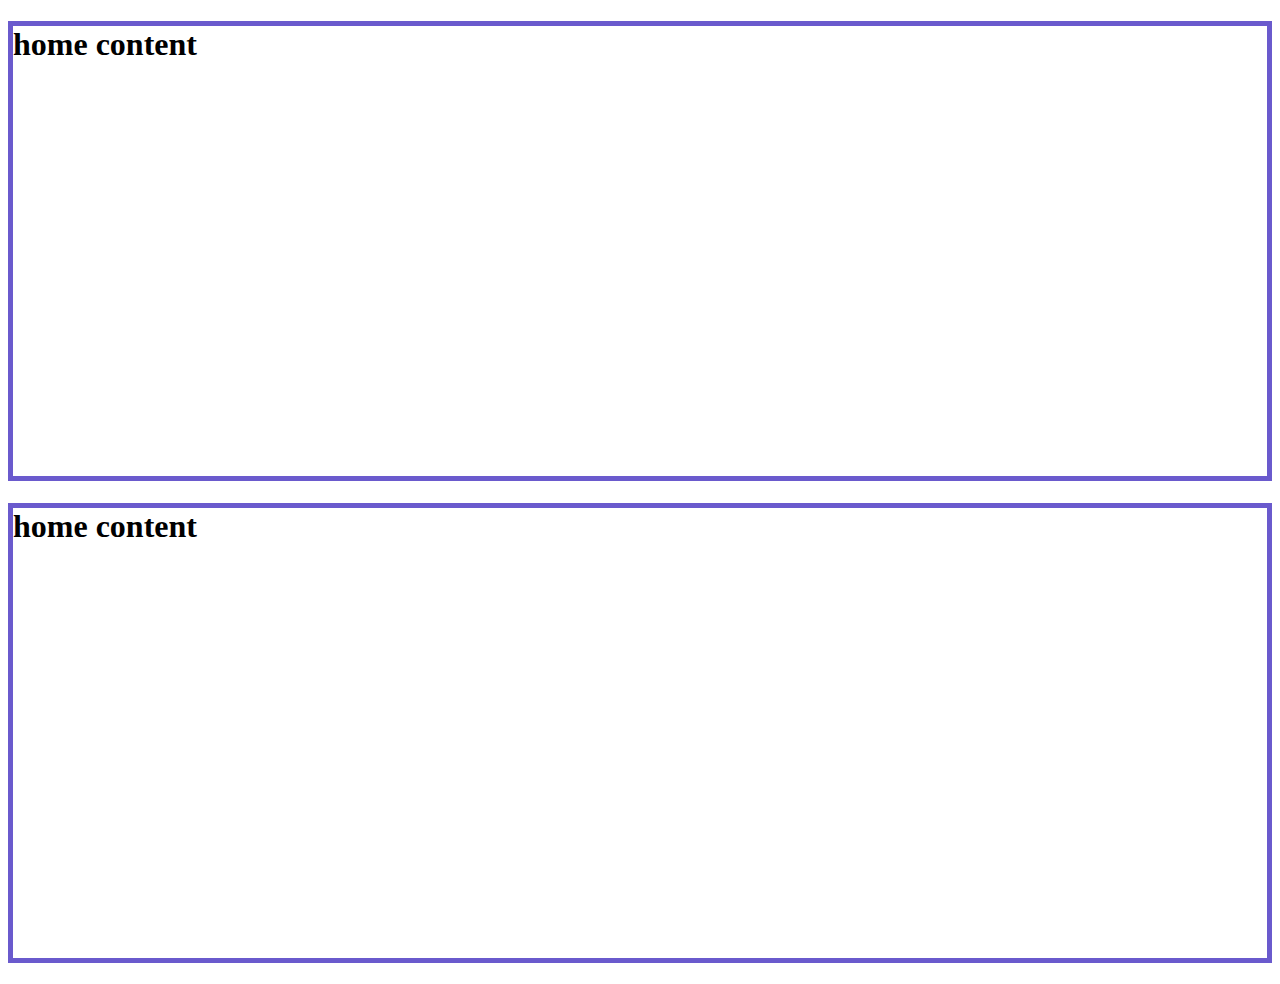
==== test/index.html @ 3d88bf27 "today work added" ====
<!doctype html>
<html lang="en">
  <head>
    <meta charset="utf-8">
    <meta name="viewport" content="width=device-width, initial-scale=1">
    <title>Bootstrap demo</title>
    <link href="https://cdn.jsdelivr.net/npm/bootstrap@5.2.3/dist/css/bootstrap.min.css" rel="stylesheet" integrity="sha384-rbsA2VBKQhggwzxH7pPCaAqO46MgnOM80zW1RWuH61DGLwZJEdK2Kadq2F9CUG65" crossorigin="anonymous">
  </head>
  <body>

    <!-- navbar start  -->
    <header id="nav"></header>
   
      <!-- navbar end  -->
    <h1 style="border: 5px solid slateblue; height: 50vh;">home content</h1>
    <script src="app.js"></script>
    <script src="script.js"></script>
    <script src="https://cdn.jsdelivr.net/npm/bootstrap@5.2.3/dist/js/bootstrap.bundle.min.js" integrity="sha384-kenU1KFdBIe4zVF0s0G1M5b4hcpxyD9F7jL+jjXkk+Q2h455rYXK/7HAuoJl+0I4" crossorigin="anonymous"></script>
  </body>
</html>
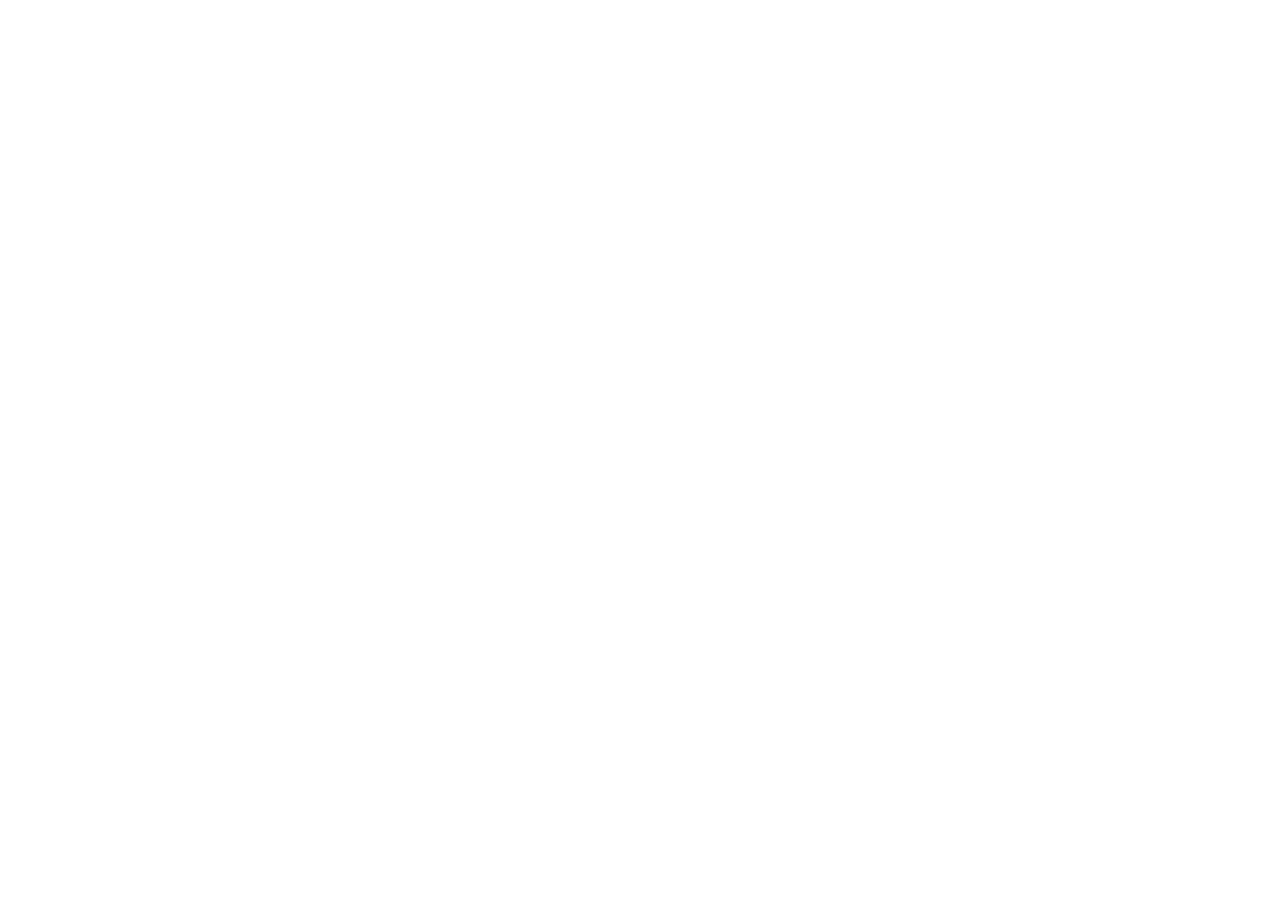
==== commit 48bbd4a8: "remove file add" ====
--- a/test/index.html
+++ b/test/index.html
@@ -1,4 +1,4 @@
-<!doctype html>
+<!-- <!doctype html>
 <html lang="en">
   <head>
     <meta charset="utf-8">
@@ -8,13 +8,13 @@
   </head>
   <body>
 
-    <!-- navbar start  -->
+     navbar start  
     <header id="nav"></header>
    
-      <!-- navbar end  -->
+       navbar end  
     <h1 style="border: 5px solid slateblue; height: 50vh;">home content</h1>
     <script src="app.js"></script>
     <script src="script.js"></script>
     <script src="https://cdn.jsdelivr.net/npm/bootstrap@5.2.3/dist/js/bootstrap.bundle.min.js" integrity="sha384-kenU1KFdBIe4zVF0s0G1M5b4hcpxyD9F7jL+jjXkk+Q2h455rYXK/7HAuoJl+0I4" crossorigin="anonymous"></script>
   </body>
-</html>+</html> -->